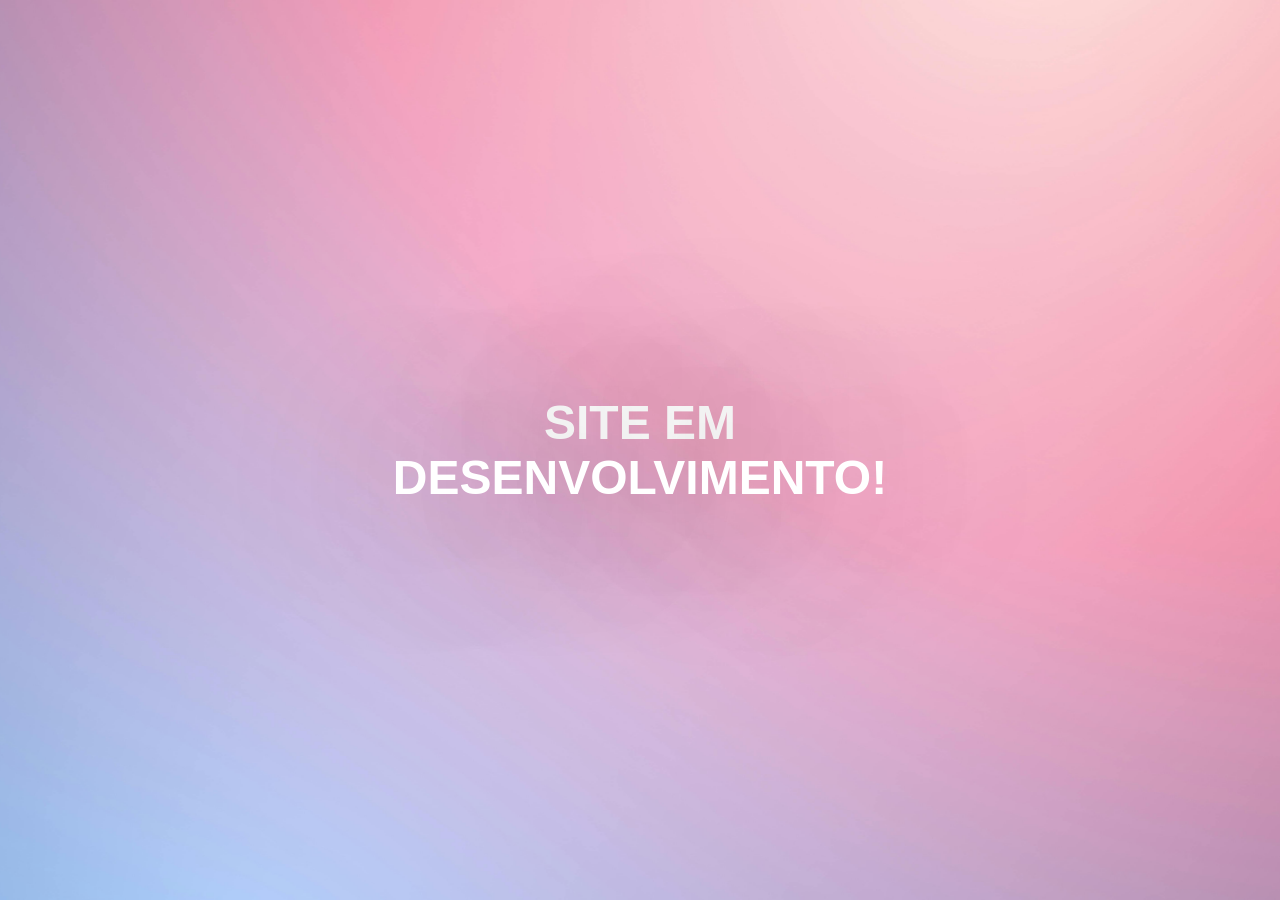
==== Portfolio-main/index.html @ 7036f924 "Continuando projeto Portfolio" ====
<!DOCTYPE html>
<html lang="pt-br">
<head>
    <meta charset="UTF-8">
    <meta name="viewport" content="width=device-width, initial-scale=1.0">
    <link rel="stylesheet" href="Css/Style.css">
    <title>Jorge Jordão de Araújo Silva</title>
</head>
<body>

    <img src="Imagens/Temporario.jpg" alt="">
   
    <div>
        <h1><strong>SITE EM </br>DESENVOLVIMENTO!</strong></h1>
    </div>

</body>
</html>
---- Portfolio-main/Css/Style.css ----
body{
    margin: 0;
    padding: 0;

    img{
        position: absolute;
        width: 100%;
        height: 100%;
        object-fit: cover;

    }

}

div{
position: absolute;
width: 100%;
height: 100%;

display: flex;
align-items: center;
justify-content: center;

h1{

color: white;
font-family: Verdana, Geneva, Tahoma, sans-serif;
font-size: 300%;
text-align: center; /*Justificar Texto*/

text-shadow: 2px 2px 200px black;
}

}




/*Pagina Para o celular*/


@media screen and (max-width: 1024px) {  /*Ate essa largura de tela o conteudo desse  @media Screen é executado*/
    
body{
    margin: 0;
    padding: 0;

    img{
        position: absolute;
        width: 100%;
        height: 100%;
        object-fit: cover;

    }

}



div{
    position: absolute;
    width: 100%;
    height: 100%;
    
    display: flex;
    align-items: center;
    justify-content: center;
    
    h1{
    
    color: white;
    font-family: Verdana, Geneva, Tahoma, sans-serif;
    font-size: 140%;
    text-align: center;
    
    text-shadow: 2px 2px 200px black;
    }
    
}

}

/*Pagina Para o celular*/
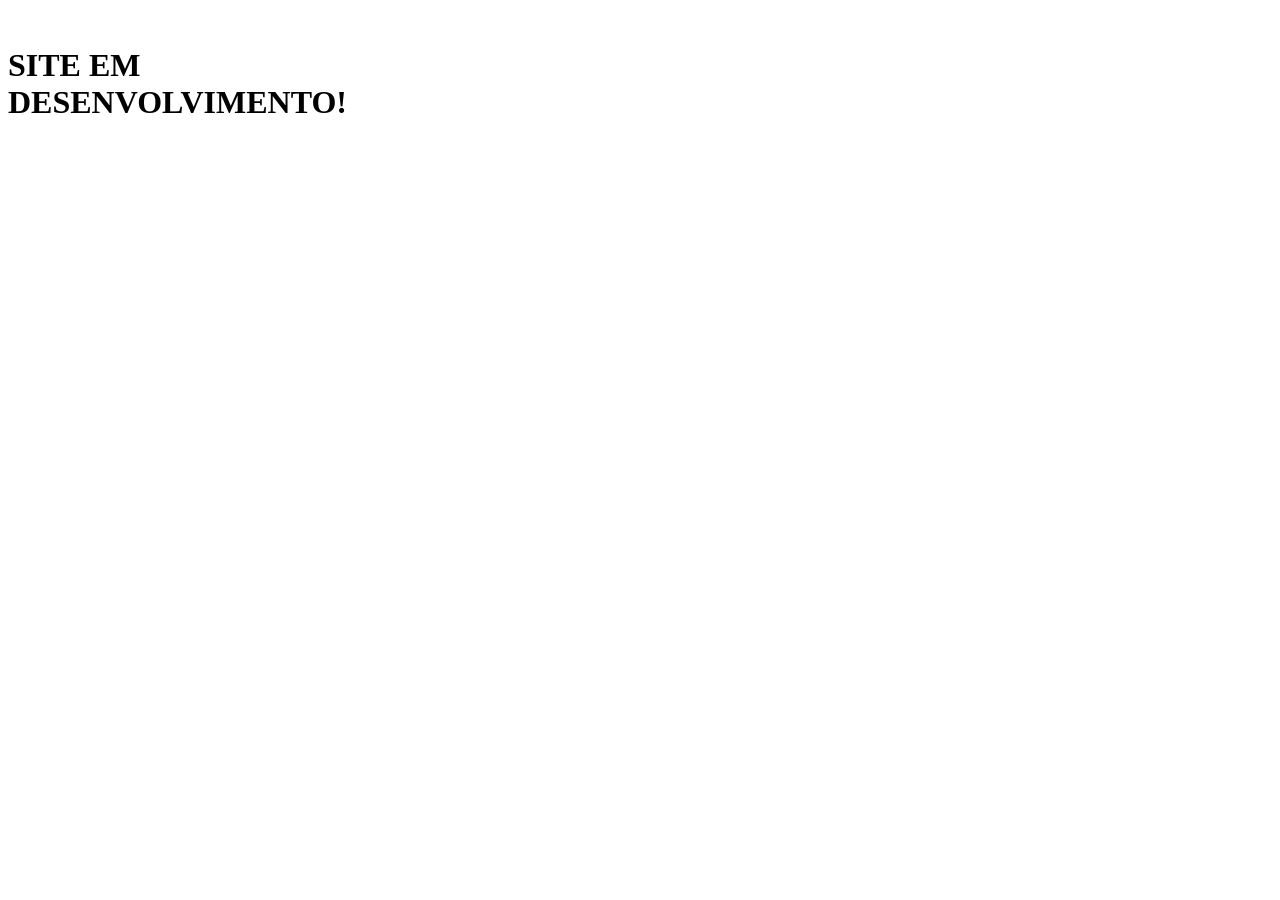
==== commit 0b4af9ff: "Comentario de Lembrete" ====
--- a/Portfolio-main/index.html
+++ b/Portfolio-main/index.html
@@ -13,6 +13,8 @@
     <div>
         <h1><strong>SITE EM </br>DESENVOLVIMENTO!</strong></h1>
     </div>
+    
+<!--Vou continuar esse projeto -->
 
 </body>
 </html>
